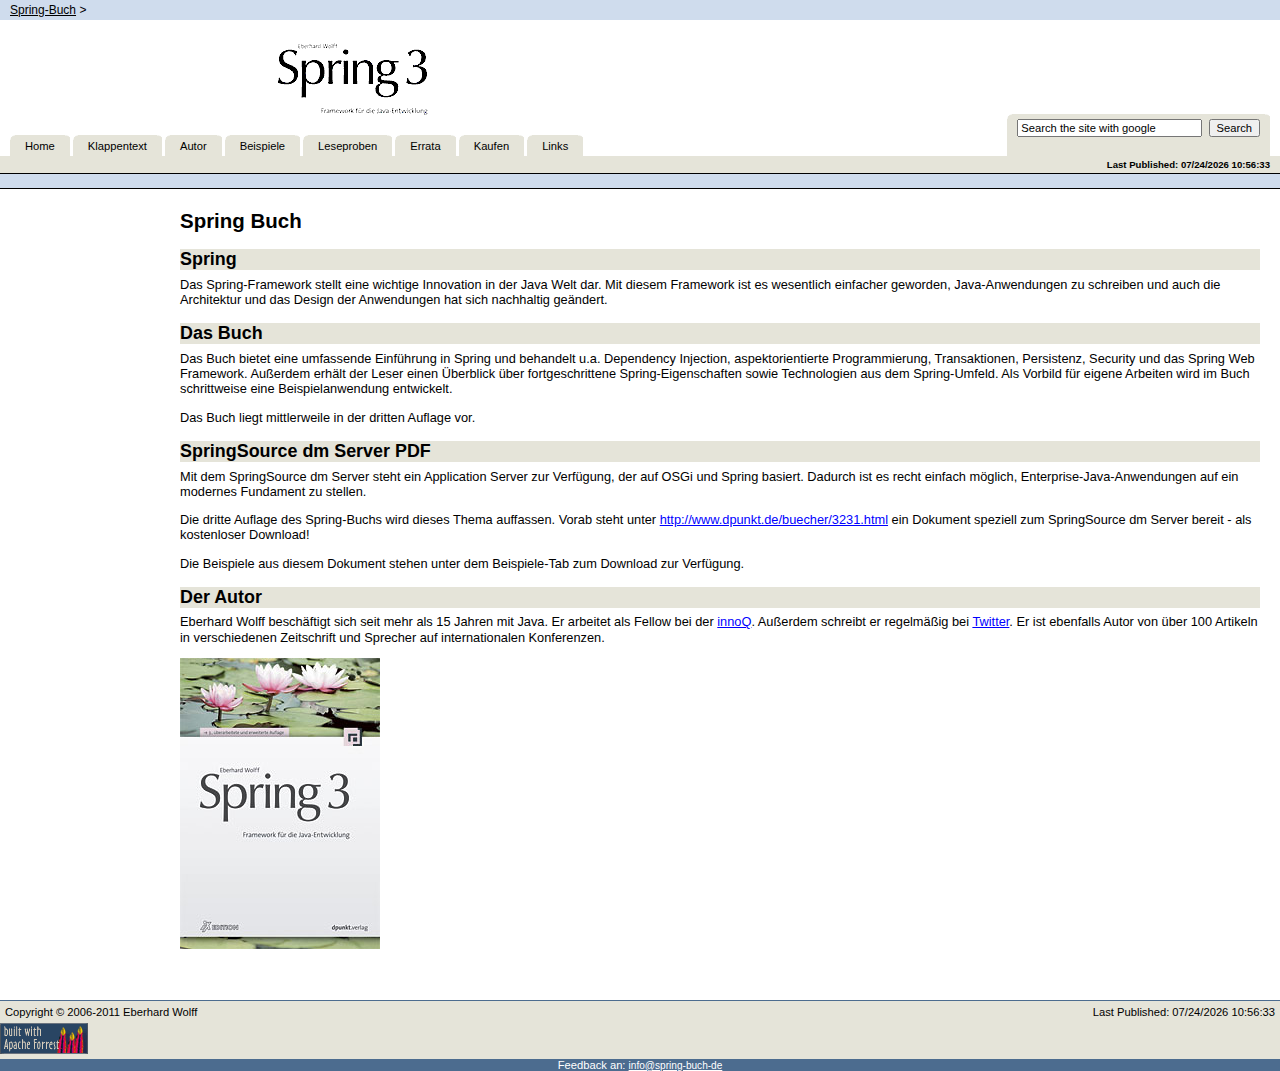
==== index.html @ 16e8bdc2 "first commit" ====
<!DOCTYPE HTML PUBLIC "-//W3C//DTD HTML 4.01 Transitional//EN" "http://www.w3.org/TR/html4/loose.dtd">
<html>
<head>
<META http-equiv="Content-Type" content="text/html; charset=UTF-8">
<meta content="Apache Forrest" name="Generator">
<meta name="Forrest-version" content="0.7">
<meta name="Forrest-skin-name" content="pelt">
<meta name="generator" content="">
<meta name="description" content="">
<meta name="keywords" content="">
<title>Spring Buch</title>
<link type="text/css" href="skin/basic.css" rel="stylesheet">
<link media="screen" type="text/css" href="skin/screen.css" rel="stylesheet">
<link media="print" type="text/css" href="skin/print.css" rel="stylesheet">
<link type="text/css" href="skin/profile.css" rel="stylesheet">
<script src="skin/getBlank.js" language="javascript" type="text/javascript"></script><script src="skin/getMenu.js" language="javascript" type="text/javascript"></script><script src="skin/fontsize.js" language="javascript" type="text/javascript"></script>
<link rel="shortcut icon" href="">
</head>
<body onload="init()">
<script type="text/javascript">ndeSetTextSize();</script>
<div id="top">
<div class="breadtrail">
<a href="http://www.spring-buch.de/">Spring-Buch</a><script src="skin/breadcrumbs.js" language="JavaScript" type="text/javascript"></script>
</div>
<div class="header">
<div class="grouplogo">
<a href=""></a>
</div>
<div class="projectlogo">
<a href="http://www.spring-buch.de/"><img class="logoImage" alt="Spring-Buch" src="images/project-logo.gif" title="Spring-Buch"></a>
</div>
<div class="searchbox">
<form action="http://www.google.com/search" method="get" class="roundtopsmall">
<input value="www.spring-buch.de" name="sitesearch" type="hidden"><input onFocus="getBlank (this, 'Search the site with google');" size="25" name="q" id="query" type="text" value="Search the site with google">&nbsp; 
                    <input attr="value" name="Search" value="Search" type="submit">
</form>
</div>
<ul id="tabs">
<li>
<a class="base-not-selected" href="index.html">Home</a>
</li>
<li>
<a class="base-not-selected" href="Klappentext/index.html">Klappentext</a>
</li>
<li>
<a class="base-not-selected" href="Autorinfo/index.html">Autor</a>
</li>
<li>
<a class="base-not-selected" href="Beispiele/index.html">Beispiele</a>
</li>
<li>
<a class="base-not-selected" href="Leseproben/index.html">Leseproben</a>
</li>
<li>
<a class="base-not-selected" href="Errata/index.html">Errata</a>
</li>
<li>
<a class="base-not-selected" href="Kaufen/index.html">Kaufen</a>
</li>
<li>
<a class="base-not-selected" href="Links/index.html">Links</a>
</li>
</ul>
</div>
</div>
<div id="main">
<div id="publishedStrip">
<div id="level2tabs"></div>
<script type="text/javascript"><!--
document.write("<text>Last Published:</text> " + document.lastModified);
//  --></script>
</div>
<div class="breadtrail">
             
             &nbsp;
           </div>
<div id="content">
<h1>Spring Buch</h1>
<a name="N10022"></a><a name="Spring"></a>
<h2 class="boxed">Spring</h2>
<div class="section">
<p>Das Spring-Framework stellt eine wichtige Innovation in der Java Welt dar. Mit diesem Framework ist es wesentlich einfacher geworden, Java-Anwendungen zu schreiben und auch die Architektur und das Design der Anwendungen hat sich nachhaltig ge&auml;ndert.</p>
</div>
<a name="N10028"></a><a name="Das+Buch"></a>
<h2 class="boxed">Das Buch</h2>
<div class="section">
<p>Das Buch bietet eine umfassende Einf&uuml;hrung in Spring und behandelt u.a. Dependency Injection, aspektorientierte Programmierung, Transaktionen, Persistenz, Security und das Spring Web Framework. Au&szlig;erdem erh&auml;lt der Leser einen &Uuml;berblick &uuml;ber fortgeschrittene Spring-Eigenschaften sowie Technologien aus dem Spring-Umfeld. Als Vorbild f&uuml;r eigene Arbeiten wird im Buch schrittweise eine Beispielanwendung entwickelt.</p>
<p>Das Buch liegt mittlerweile in der dritten Auflage vor.</p>
</div>
<a name="N10030"></a><a name="SpringSource+dm+Server+PDF"></a>
<h2 class="boxed">SpringSource dm Server PDF</h2>
<div class="section">
<p>Mit dem SpringSource dm Server steht ein Application Server zur Verf&uuml;gung, der auf OSGi und Spring basiert. Dadurch ist es recht einfach m&ouml;glich, Enterprise-Java-Anwendungen auf ein modernes Fundament zu stellen.</p>
<p>Die dritte Auflage des Spring-Buchs wird dieses Thema auffassen. Vorab steht unter <a href="http://www.dpunkt.de/buecher/3231.html">http://www.dpunkt.de/buecher/3231.html</a> ein Dokument speziell zum SpringSource dm Server bereit - als kostenloser Download!</p>
<p>Die Beispiele aus diesem Dokument stehen unter dem Beispiele-Tab zum Download zur Verf&uuml;gung.</p>
</div>
<a name="N1003E"></a><a name="Der+Autor"></a>
<h2 class="boxed">Der Autor</h2>
<div class="section">
<p>Eberhard Wolff besch&auml;ftigt sich seit mehr als 15 Jahren mit
           Java. Er arbeitet als Fellow bei der <a
           href="http://www.innoq.com/">innoQ</a>. Au&szlig;erdem
           schreibt er regelm&auml;&szlig;ig bei <a
           href="http://twitter.com/ewolff">Twitter</a>. Er ist
           ebenfalls Autor von &uuml;ber 100 Artikeln in verschiedenen Zeitschrift und Sprecher auf internationalen Konferenzen.</p>
<p>
<img alt="Cover Bild" src="images/cover.jpg"></p>
</div>
</div>
<div class="clearboth">&nbsp;</div>
</div>
<div id="footer">
<div class="lastmodified">
<script type="text/javascript"><!--
document.write("<text>Last Published:</text> " + document.lastModified);
//  --></script>
</div>
<div class="copyright">
        Copyright &copy;
         2006-2011 Eberhard Wolff</div>
<div id="logos">
<a href="http://forrest.apache.org/"><img border="0" title="Built with Apache Forrest" alt="Built with Apache Forrest - logo" src="images/built-with-forrest-button.png" style="width: 88px;height: 31px;"></a>
</div>
<div id="feedback">
		Feedback an:
	<a id="feedbackto" href="mailto:info@spring-buch.de?subject=Feedback%C2%A0index.html">info@spring-buch-de</a>
</div>
</div>
</body>
</html>
---- skin/basic.css ----
/*
* Copyright 2002-2005 The Apache Software Foundation or its licensors,
* as applicable.
*
* Licensed under the Apache License, Version 2.0 (the "License");
* you may not use this file except in compliance with the License.
* You may obtain a copy of the License at
*
*     http://www.apache.org/licenses/LICENSE-2.0
*
* Unless required by applicable law or agreed to in writing, software
* distributed under the License is distributed on an "AS IS" BASIS,
* WITHOUT WARRANTIES OR CONDITIONS OF ANY KIND, either express or implied.
* See the License for the specific language governing permissions and
* limitations under the License.
*/
/**
 * General
 */

img { border: 0; }

#content table {
  border: 0;
  width: 100%;
}
/*Hack to get IE to render the table at 100%*/
* html #content table { margin-left: -3px; }

#content th,
#content td {
  margin: 0;
  padding: 0;
  vertical-align: top;
}

.clearboth {
  clear: both;
}

.frame {
  border: solid black 1px;
  margin: 1em 3em;
}

.frame .label {
  background: #369;
  color: white;
  font-weight: bold;
  padding: 5px 10px;
}
.frame .content {
  padding: 5px 10px;
  background: #F0F0FF;
  color: black;
  line-height: 120%;
  font-size: 90%;
}
.warning .label {
  background: #C00;
  color: white;
}
.warning .content {
  background: #FFF0F0;
  color: black;
}
.fixme .label {
  background: #C6C600;
}

/**
 * Typography
 */

body {
  font-family: verdana, "Trebuchet MS", arial, helvetica, sans-serif;
  font-size: 100%;
}

#content {
  font-family: Georgia, Palatino, Times, serif;
  font-size: 95%;
}
#tabs {
  font-size: 70%;
}
#menu {
  font-size: 80%;
}
#footer {
  font-size: 70%;
}

h1, h2, h3, h4, h5, h6 {
  font-family: "Trebuchet MS", verdana, arial, helvetica, sans-serif;
  font-weight: bold;
  margin-top: 1em;
  margin-bottom: .5em;
}

h1 {
    margin-top: 0;
    margin-bottom: 1em;
  font-size: 1.4em;
}
#content h1 {
  font-size: 160%;
  margin-bottom: .5em;
}
#menu h1 {
  margin: 0;
  padding: 10px;
  background: #336699;
  color: white;
}
h2 { font-size: 120%; }
h3 { font-size: 100%; }
h4 { font-size: 90%; }
h5 { font-size: 80%; }
h6 { font-size: 75%; }

p {
  line-height: 120%;
  text-align: left;
  margin-top: .5em;
  margin-bottom: 1em;
}

#content li,
#content th,
#content td {
  line-height: 110%;  
  margin-top: .1em;
  margin-bottom: .1em;
}

#content .attribution {
  text-align: right;
  font-style: italic;
  font-size: 85%;
  margin-top: 1em;
}

.codefrag {
  font-family: "Courier New", Courier, monospace;
  font-size: 110%;
}
---- skin/screen.css ----
/*
* Copyright 2002-2004 The Apache Software Foundation or its licensors,
* as applicable.
*
* Licensed under the Apache License, Version 2.0 (the "License");
* you may not use this file except in compliance with the License.
* You may obtain a copy of the License at
*
*     http://www.apache.org/licenses/LICENSE-2.0
*
* Unless required by applicable law or agreed to in writing, software
* distributed under the License is distributed on an "AS IS" BASIS,
* WITHOUT WARRANTIES OR CONDITIONS OF ANY KIND, either express or implied.
* See the License for the specific language governing permissions and
* limitations under the License.
*/
body {  margin: 0px 0px 0px 0px; font-family: Verdana, Helvetica, sans-serif; }

h1     { font-size : 160%; margin: 0px 0px 0px 0px;  padding: 0px; }
h2     { font-size : 140%; margin: 0.9em 0px 0px 0px; padding: 0px; font-weight : bold;}
h3     { font-size : 130%; margin: 0.8em 0px 0px 0px; padding: 0px; font-weight : bold; }
.h3 { margin: 22px 0px 3px 0px; }
h4     { font-size : 120%; margin: 0.7em 0px 0px 0px; padding: 0px; font-weight : normal; text-align: left; }
.h4 { margin: 18px 0px 0px 0px; }
h4.faq { font-size : 120%; margin: 18px 0px 0px 0px; padding: 0px; font-weight : bold;   text-align: left; }
h5     { font-size : 100%; margin: 14px 0px 0px 0px; padding: 0px; font-weight : normal; text-align: left; }

/**
* table
*/
table .title { background-color: #000000; }
.ForrestTable         {
    color: #ffffff;
    background-color: #7099C5;
    width: 100%;
    font-size : 100%;
    empty-cells: show;
}
table caption {
    padding-left: 5px;
    color: white;
    text-align: left;
    font-weight: bold;
    background-color: #000000;
}
.ForrestTable td {
    color: black;
    background-color: #f0f0ff;
}
.ForrestTable th { text-align: center; }
/**
 * Page Header
 */

#top {
    position: relative;
    float: left;
    width: 100%;
    background: #294563; /* if you want a background in the header, put it here */
}

#top .breadtrail {
    background: #CFDCED;
    color: black;
    border-bottom: solid 1px white;
    padding: 3px 10px;
    font-size: 75%;
}
#top .breadtrail a { color: black; }

#top .header {
    float: left;
    width: 100%;
    background: url("images/header_white_line.gif") repeat-x bottom;
}

#top .grouplogo {
    padding: 7px 0 10px 10px;
    float: left;
    text-align: left;
}
#top .projectlogo {
    padding: 7px 0 10px 10px;
    float: left;
    width: 33%;
    text-align: right;
}
#top .projectlogoA1 {
    padding: 7px 0 10px 10px;
    float: right;
}
html>body #top .searchbox {
    bottom: 0px;
}
#top .searchbox {
    position: absolute;
    right: 10px;
    height: 42px;
    font-size: 70%;
    white-space: nowrap;
    text-align: right;
    color: white;
    background-color: #000000;
    z-index:0;
    background-image: url(images/rc-t-l-5-1header-2searchbox-3searchbox.png);
    background-repeat: no-repeat;
    background-position: top left;
    bottom: -1px; /* compensate for IE rendering issue */
}

#top .searchbox form {
    padding: 5px 10px;
    margin: 0;
}
#top .searchbox p {
    padding: 0 0 2px 0;
    margin: 0;
}
#top .searchbox input {
    font-size: 100%;
}

#tabs {
    clear: both;
    padding-left: 10px;
    margin: 0;
    list-style: none;
}
/*    background: #CFDCED url("images/tab-right.gif") no-repeat right top;*/
#tabs li {
    float: left;
    background-image: url(images/rc-t-r-5-1header-2tab-unselected-3tab-unselected.png);
    background-repeat: no-repeat;
    background-position: top right;
    background-color: #000000;
    margin: 0 3px 0 0;
    padding: 0;
}

/*background: url("images/tab-left.gif") no-repeat left top;*/
#tabs li a {
    float: left;
    display: block;
    font-family: verdana, arial, sans-serif;
    text-decoration: none;
    color: black;
    white-space: nowrap;
    background-image: url(images/rc-t-l-5-1header-2tab-unselected-3tab-unselected.png);
    background-repeat: no-repeat;
    background-position: top left;
    padding: 5px 15px 4px;
    width: .1em; /* IE/Win fix */
}

#tabs > li a { width: auto; } /* Rest of IE/Win fix */

/* Commented Backslash Hack hides rule from IE5-Mac \*/
#tabs a { float: none; }
/* End IE5-Mac hack */

#top .header .current {
    background-color: #4C6C8F;
    background-image: url(images/rc-t-r-5-1header-2tab-selected-3tab-selected.png);
    background-repeat: no-repeat;
    background-position: top right;
}
#top .header .current a {
    font-weight: bold;
    padding-bottom: 5px;
    color: white;
    background-image: url(images/rc-t-l-5-1header-2tab-selected-3tab-selected.png);
    background-repeat: no-repeat;
    background-position: top left;
}
#publishedStrip {
    padding-right: 10px;
    padding-left: 20px;
    padding-top: 3px;
    padding-bottom:3px;
    color: #ffffff;
    font-size : 60%;
    font-weight: bold;
    background-color: #4C6C8F;
    text-align:right;
}

#level2tabs {
margin: 0;
float:left;
position:relative;
}

/*
*    border-top: solid #4C6C8F 15px;
*/
#main {
    position: relative;
    background: white;
    clear:both;
}
#main .breadtrail {
    clear:both;
    position: relative;
    background: #CFDCED;
    color: black;
    border-bottom: solid 1px black;
    border-top: solid 1px black;
    padding: 0px 180px;
    font-size: 75%;
    z-index:10;
}
/**
* Round corner
*/
#roundtop {
    background-image: url(images/rc-t-r-15-1body-2menu-3menu.png);
    background-repeat: no-repeat;
    background-position: top right;
}

#roundbottom {
    background-image: url(images/rc-b-r-15-1body-2menu-3menu.png);
    background-repeat: no-repeat;
    background-position: top right;
}

img.corner {
   width: 15px;
   height: 15px;
   border: none;
   display: block !important;
}

.roundtopsmall {
    background-image: url(images/rc-t-r-5-1header-2searchbox-3searchbox.png);
    background-repeat: no-repeat;
    background-position: top right;
}

#roundbottomsmall {
    background-image: url(images/rc-b-r-5-1header-2tab-selected-3tab-selected.png);
    background-repeat: no-repeat;
    background-position: top right;
}

img.cornersmall {
   width: 5px;
   height: 5px;
   border: none;
   display: block !important;
}
/**
 * Side menu
 */
#menu a {  font-weight: normal;}
#menu a:visited {  font-weight: normal; }
#menu a:active {  font-weight: normal; }
#menu a:hover {  font-weight: normal; }

#menuarea { width:10em;}
#menu {
    position: relative;
    float: left;
    width: 160px;
    padding-top: 0px;
    top:-18px;
    left:10px;
    z-index: 20;
    background-color: #f90;
    font-size : 70%;
}

.menutitle {
        cursor:pointer;
        padding: 3px 12px;
        margin-left: 10px;
        background-image: url('images/chapter.gif');
        background-repeat: no-repeat;
        background-position: center left;
        font-weight : bold;
}

#menu .menuitemgroup {
        margin: 0px 0px 6px 8px;
        padding: 0px;
        font-weight : bold; }

#menu .selectedmenuitemgroup{
        margin: 0px 0px 6px 8px;
        padding: 0px;
        font-weight : bold; }

#menu .menuitem {
        padding: 0px 0px 2px 12px;
        background-image: url('images/page.gif');
        background-repeat: no-repeat;
        background-position: center left;
        font-weight : normal;
        margin-left: 10px;
}

#menu .menupage {
        margin: 5px 0px 5px 10px;
        padding: 0px 3px 0px 12px;
        background-image: url('images/current.gif');
        background-repeat: no-repeat;
        background-position: top left;
        font-style : normal;
}
#menu .menupagetitle {
        padding: 0px 0px 0px 6px;
        font-style : normal;
        border-style: solid;
        border-width: 1px;
        margin-right: 10px;
}
#menu .menupageitemgroup {
        padding: 3px 0px 4px 6px;
        font-style : normal;
        border-bottom: 1px solid ;
        border-left: 1px solid ;
        border-right: 1px solid ;
        margin-right: 10px;
}
#menu .menupageitem {
        font-style : normal;
        font-weight : normal;
        border-width: 0px;
        font-size : 90%;
}
#menu #credit {
    text-align: center;
}
#menu #credit2 {
    text-align: center;
    padding: 3px 3px 3px 3px;
    background-color: #ffffff;
}
#menu .searchbox {
    text-align: center;
}
#menu .searchbox form {
    padding: 3px 3px;
    margin: 0;
}
#menu .searchbox input {
    font-size: 100%;
}

#content {
    padding: 20px 20px 20px 180px;
    margin: 0;
    font : small Verdana, Helvetica, sans-serif;
    font-size : 80%;
}

#content ul {
    margin: 0;
    padding: 0 25px;
}
#content li {
    padding: 0 5px;
}
#feedback {
    color: black;
    background: #CFDCED;
    text-align:center;
    margin-top: 5px;
}
#feedback #feedbackto {
    font-size: 90%;
    color: black;
}
#footer {
    clear: both;
    position: relative; /* IE bugfix (http://www.dracos.co.uk/web/css/ie6floatbug/) */
    width: 100%;
    background: #CFDCED;
    border-top: solid 1px #4C6C8F;
    color: black;
}
#footer .copyright {
    position: relative; /* IE bugfix cont'd */
    padding: 5px;
    margin: 0;
    width: 45%;
}
#footer .lastmodified {
    position: relative; /* IE bugfix cont'd */
    float: right;
    width: 45%;
    padding: 5px;
    margin: 0;
    text-align: right;
}
#footer a { color: white; }

#footer #logos {
    text-align: left;
}


/**
 * Misc Styles
 */

acronym { cursor: help; }
.boxed      { background-color: #a5b6c6;}
.underlined_5     {border-bottom: solid 5px #4C6C8F;}
.underlined_10     {border-bottom: solid 10px #4C6C8F;}
/* ==================== snail trail ============================ */

.trail {
  position: relative; /* IE bugfix cont'd */
  font-size: 70%;
  text-align: right;
  float: right;
  margin: -10px 5px 0px 5px;
  padding: 0;
}

#motd-area {
    position: relative; /* IE bugfix cont'd */
    float: right;
    width: 35%;
    background-color: #f0f0ff;
    border-top: solid 1px #4C6C8F;
    border-bottom: solid 1px #4C6C8F;
    margin-bottom: 15px;
    margin-left: 15px;
    margin-right: 10%;
    padding-bottom: 5px;
    padding-top: 5px;
}

#minitoc-area {
    border-top: solid 1px #4C6C8F;
    border-bottom: solid 1px #4C6C8F;
    margin-bottom: 15px;
    margin-left: 15px;
    margin-right: 10%;
    padding-bottom: 5px;
    padding-top: 5px;
}
.minitoc {
    list-style-image: url('images/current.gif');
    font-weight: normal;
}

li p {
    margin: 0;
    padding: 0;
}

.pdflink {
    position: relative; /* IE bugfix cont'd */
    float: right;
    margin: 0px 5px;
    padding: 0;
}
.pdflink br {
    margin-top: -10px;
    padding-left: 1px;
}
.pdflink a {
    display: block;
    font-size: 70%;
    text-align: center;
    margin: 0;
    padding: 0;
}

.pdflink img {
    display: block;
    height: 16px;
    width: 16px;
}
.xmllink {
    position: relative; /* IE bugfix cont'd */
    float: right;
    margin: 0px 5px;
    padding: 0;
}
.xmllink br {
    margin-top: -10px;
    padding-left: 1px;
}
.xmllink a {
    display: block;
    font-size: 70%;
    text-align: center;
    margin: 0;
    padding: 0;
}

.xmllink img {
    display: block;
    height: 16px;
    width: 16px;
}
.podlink {
    position: relative; /* IE bugfix cont'd */
    float: right;
    margin: 0px 5px;
    padding: 0;
}
.podlink br {
    margin-top: -10px;
    padding-left: 1px;
}
.podlink a {
    display: block;
    font-size: 70%;
    text-align: center;
    margin: 0;
    padding: 0;
}

.podlink img {
    display: block;
    height: 16px;
    width: 16px;
}

.printlink {
    float: right;
}
.printlink br {
    margin-top: -10px;
    padding-left: 1px;
}
.printlink a {
    display: block;
    font-size: 70%;
    text-align: center;
    margin: 0;
    padding: 0;
}
.printlink img {
    display: block;
    height: 16px;
    width: 16px;
}

p.instruction {
  display: list-item;
  list-style-image: url('../images/instruction_arrow.png');
  list-style-position: outside;
  margin-left: 2em;
}
---- skin/print.css ----
/*
* Copyright 2002-2004 The Apache Software Foundation or its licensors,
* as applicable.
*
* Licensed under the Apache License, Version 2.0 (the "License");
* you may not use this file except in compliance with the License.
* You may obtain a copy of the License at
*
*     http://www.apache.org/licenses/LICENSE-2.0
*
* Unless required by applicable law or agreed to in writing, software
* distributed under the License is distributed on an "AS IS" BASIS,
* WITHOUT WARRANTIES OR CONDITIONS OF ANY KIND, either express or implied.
* See the License for the specific language governing permissions and
* limitations under the License.
*/
body {
  font-family: Georgia, Palatino, serif;
  font-size: 12pt;
  background: white;
}

#tabs,
#menu,
#content .toc {
  display: none;
}

#content {
  width: auto;
  padding: 0;
  float: none !important;
  color: black;
  background: transparent;
}

a:link, a:visited {
  color: #336699;
  background: transparent;
  text-decoration: underline;
}

#top .logo {
  padding: 0;
  margin: 0 0 2em 0;
}

#footer {
  margin-top: 4em;
}

acronym {
  border: 0;
}
---- skin/profile.css ----
/* ==================== aural ============================ */

@media aural {
  h1, h2, h3, h4, h5, h6 { voice-family: paul, male; stress: 20; richness: 90 }
  h1 { pitch: x-low; pitch-range: 90 }
  h2 { pitch: x-low; pitch-range: 80 }
  h3 { pitch: low; pitch-range: 70 }
  h4 { pitch: medium; pitch-range: 60 }
  h5 { pitch: medium; pitch-range: 50 }
  h6 { pitch: medium; pitch-range: 40 }
  li, dt, dd { pitch: medium; richness: 60 }
  dt { stress: 80 }
  pre, code, tt { pitch: medium; pitch-range: 0; stress: 0; richness: 80 }
  em { pitch: medium; pitch-range: 60; stress: 60; richness: 50 }
  strong { pitch: medium; pitch-range: 60; stress: 90; richness: 90 }
  dfn { pitch: high; pitch-range: 60; stress: 60 }
  s, strike { richness: 0 }
  i { pitch: medium; pitch-range: 60; stress: 60; richness: 50 }
  b { pitch: medium; pitch-range: 60; stress: 90; richness: 90 }
  u { richness: 0 }
  
  :link { voice-family: harry, male }
  :visited { voice-family: betty, female }
  :active { voice-family: betty, female; pitch-range: 80; pitch: x-high }
}
  
a.external  {
  padding: 0 20px 0px 0px;
	display:inline;
  background-repeat: no-repeat;
	background-position: center right;
	background-image: url(images/external-link.gif);
}
  
#top          { background-color: #FFFFFF;}  
 
#top .header .current { background-color: #4C6C8F;} 
#top .header .current a:link {  color: #ffffff;  }
#top .header .current a:visited { color: #ffffff; }
#top .header .current a:hover { color: #ffffff; }
 
#tabs li      { background-color: #E5E4D9 ;} 
#tabs li a:link {  color: #000000;  }
#tabs li a:visited { color: #000000; }
#tabs li a:hover { color: #000000; }

#level2tabs       { background-color: #4C6C8F ;} 
#level2tabs a:link {  color: #ffffff;  }
#level2tabs a:visited { color: #ffffff; }
#level2tabs a:hover { color: #ffffff; }

.heading { background-color: #E5E4D9;} 

.boxed { background-color: #E5E4D9;} 
.underlined_5 	{border-bottom: solid 5px #E5E4D9;}
.underlined_10 	{border-bottom: solid 10px #E5E4D9;}
table caption { 
background-color: #E5E4D9; 
color: #000000;
}
    
#feedback {
color: #FFFFFF;
background: #4C6C8F;
text-align: center;
}
#feedback #feedbackto {
color: #FFFFFF;
}   

#publishedStrip { 
color: #FFFFFF;
background: #4C6C8F; 
}

#publishedStrip { 
color: #000000;
background: #E5E4D9; 
}

#menu .menupagetitle  { background-color: #CFDCED}

#menu           { border-color: #999999;}
#menu .menupagetitle  { border-color: #999999;}
#menu .menupageitemgroup  { border-color: #999999;}

#menu      { background-color: #4C6C8F;} 
#menu  {  color: #ffffff;} 
#menu a:link {  color: #ffffff;} 
#menu a:visited {  color: #ffffff;} 
#menu a:hover {  
background-color: #4C6C8F;
color: #ffffff;} 

#menu h1 {
color: #000000;
background-color: #cfdced;
}   
 
#top .searchbox { 
background-color: #E5E4D9 ;
color: #000000; 
} 
 
#menu .menupagetitle  { color: #000000;}    
#menu .menupageitemgroup     { 
background-color: #E5E4D9;
}
#menu .menupageitem {
color: #000000;
} 
#menu .menupageitem a:link {  color: #000000;} 
#menu .menupageitem a:visited {  color: #000000;} 
#menu .menupageitem a:hover {  
background-color: #E5E4D9;
color: #000000;
}

body{ 
background-color: #ffffff;
color: #000000;
} 
a:link { color:#0000ff} 
a:visited { color:#0000ff} 
a:hover { color:#0000ff} 

 
.ForrestTable      { background-color: #ccc;} 
 
.ForrestTable td   { background-color: #ffffff;} 
 
.highlight        { background-color: #ffff00;} 
 
.fixme        { border-color: #c60;} 
 
.note         { border-color: #069;} 
 
.warning         { border-color: #900;} 
 
.code         { border-color: #a5b6c6;} 
 
#footer       { background-color: #E5E4D9;} 
/* extra-css */
		
		p.quote { margin-left: 2em; padding: .5em; background-color:
		#f0f0f0; font-family: monospace; }
		
		#footer a { color: #0F3660; } #footer a:visited { color:
		#009999; }
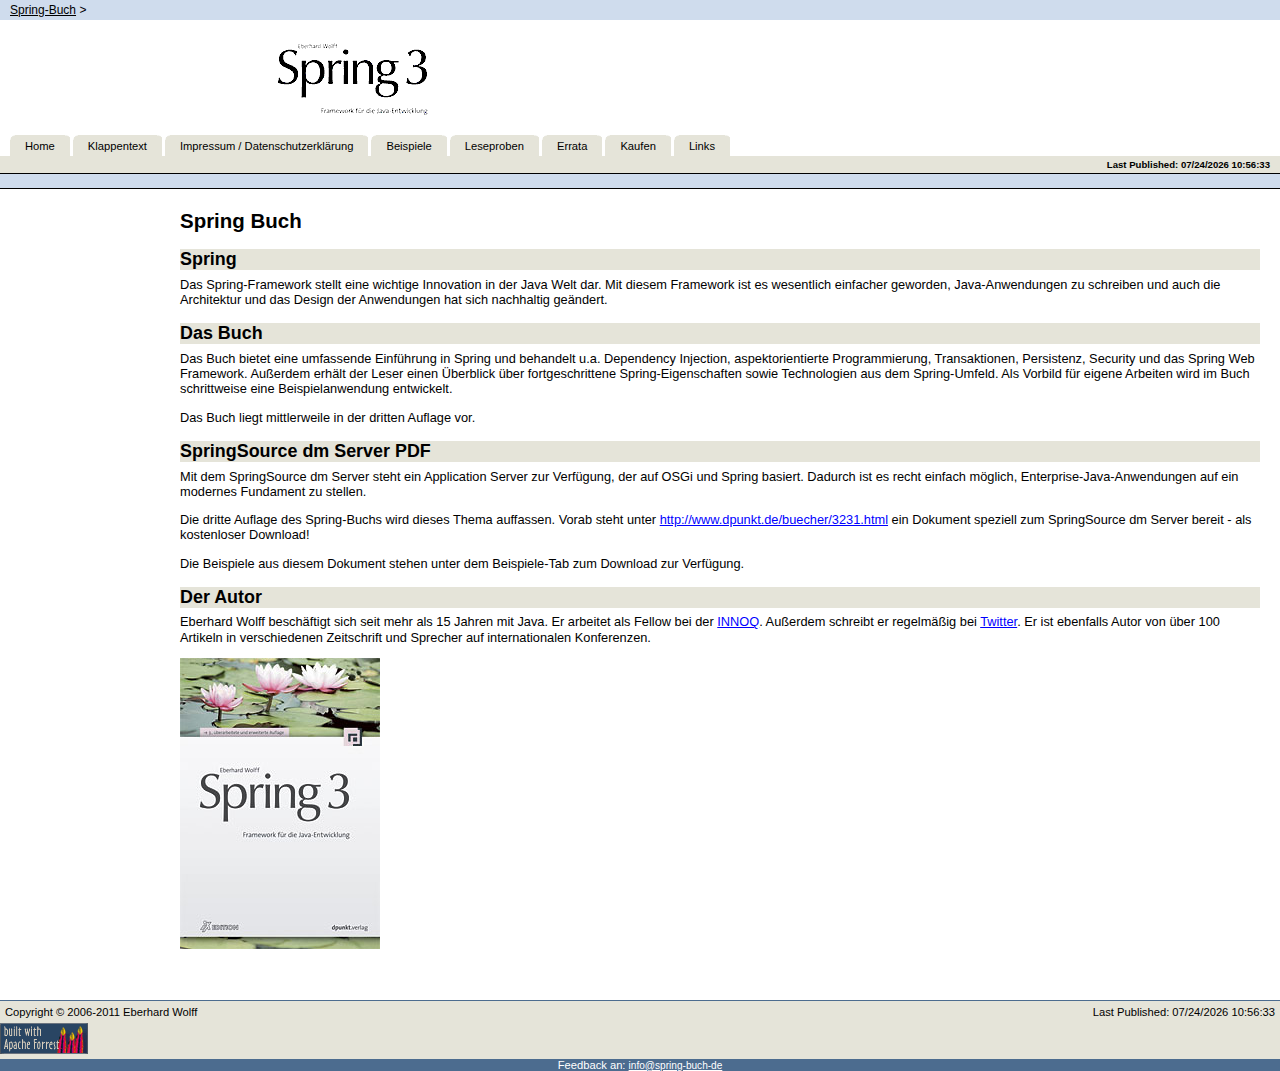
==== commit a7639c42: "Add Impressum / Datenschutz" ====
--- a/index.html
+++ b/index.html
@@ -29,11 +29,6 @@
 <div class="projectlogo">
 <a href="http://www.spring-buch.de/"><img class="logoImage" alt="Spring-Buch" src="images/project-logo.gif" title="Spring-Buch"></a>
 </div>
-<div class="searchbox">
-<form action="http://www.google.com/search" method="get" class="roundtopsmall">
-<input value="www.spring-buch.de" name="sitesearch" type="hidden"><input onFocus="getBlank (this, 'Search the site with google');" size="25" name="q" id="query" type="text" value="Search the site with google">&nbsp; 
-                    <input attr="value" name="Search" value="Search" type="submit">
-</form>
 </div>
 <ul id="tabs">
 <li>
@@ -43,7 +38,7 @@
 <a class="base-not-selected" href="Klappentext/index.html">Klappentext</a>
 </li>
 <li>
-<a class="base-not-selected" href="Autorinfo/index.html">Autor</a>
+<a class="base-not-selected" href="Autorinfo/index.html">Impressum / Datenschutzerkl&auml;rung</a>
 </li>
 <li>
 <a class="base-not-selected" href="Beispiele/index.html">Beispiele</a>
@@ -99,7 +94,7 @@
 <div class="section">
 <p>Eberhard Wolff besch&auml;ftigt sich seit mehr als 15 Jahren mit
            Java. Er arbeitet als Fellow bei der <a
-           href="http://www.innoq.com/">innoQ</a>. Au&szlig;erdem
+           href="http://www.innoq.com/">INNOQ</a>. Au&szlig;erdem
            schreibt er regelm&auml;&szlig;ig bei <a
            href="http://twitter.com/ewolff">Twitter</a>. Er ist
            ebenfalls Autor von &uuml;ber 100 Artikeln in verschiedenen Zeitschrift und Sprecher auf internationalen Konferenzen.</p>
